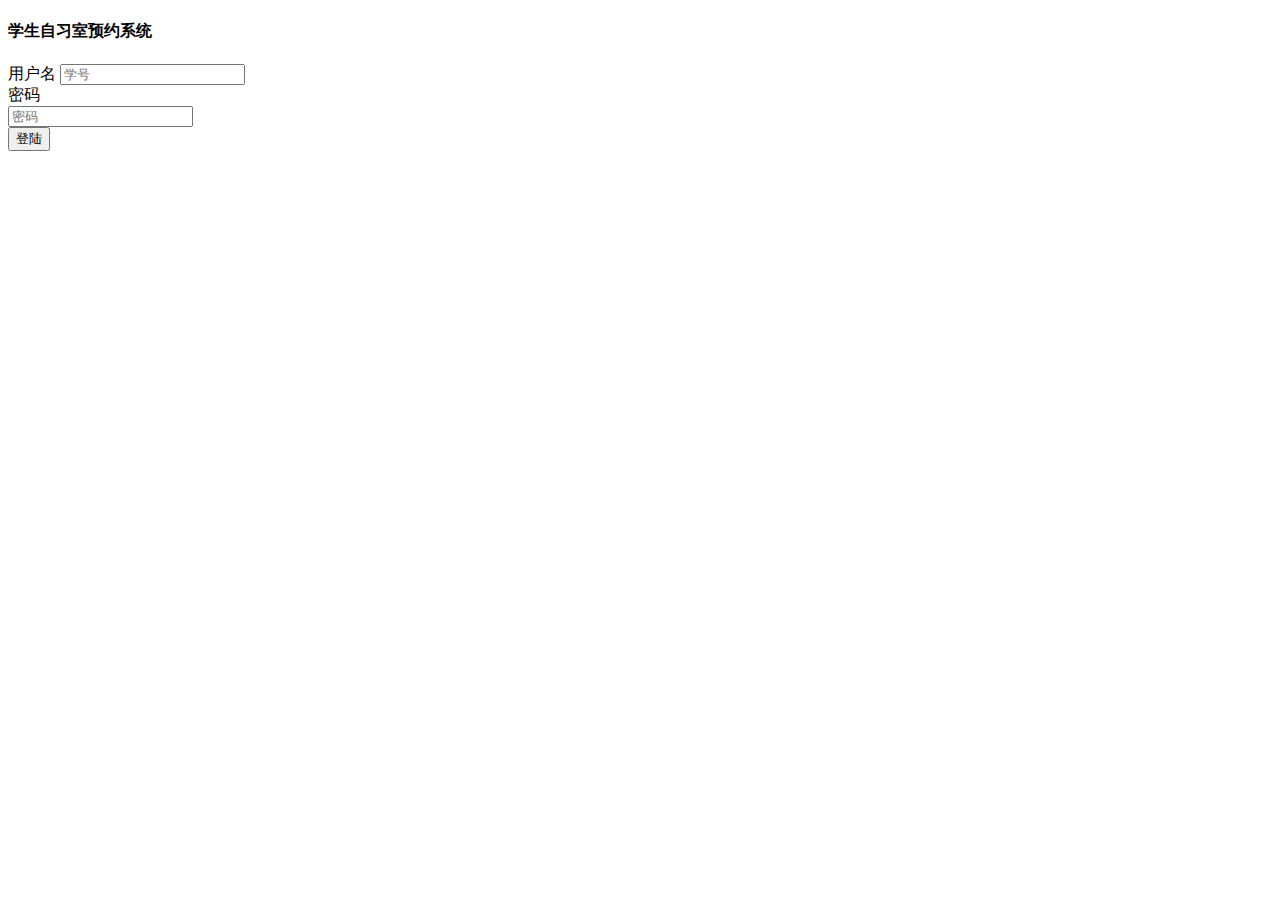
==== src/main/resources/templates/login.html @ 6ac3a44b "complete SPMF-1 / feat: 实现登录界面。" ====
<!DOCTYPE html>
<html lang="en" xmlns:th="http://www.thymeleaf.org">

<head>
    <meta charset="utf-8">
    <meta http-equiv="X-UA-Compatible" content="IE=edge">
    <meta name="viewport" content="width=device-width, initial-scale=1">
    <title>登陆-自习预约管理系统</title>
    <!-- Favicon icon -->
    <link rel="icon" type="image/png" href="assets/images/favicon-32x32.png">
    <!-- Base Styling  -->
    <link rel="stylesheet" th:href="@{/assets/main/css/fonts.css}">
    <link rel="stylesheet" th:href="@{/assets/main/css/style.css}">
</head>

<body>
<div id="main-wrapper" class="show" style="background: url(static/assets/images/bg.jpg)">

    <div class="login-tabib">
        <div>
            <div class="login-main">
                <form class="theme-form" th:action="@{/logincheck}">
                    <h4 class="text-center">学生自习室预约系统</h4>
                    <div class="form-group m-b-10">
                        <label class="col-form-label">用户名</label>
                        <input class="form-control" type="text" placeholder="学号" name="username">
                    </div>
                    <div class="form-group m-b-10">
                        <label class="col-form-label">密码</label>
                        <div class="form-input position-relative">
                            <input class="form-control" type="password" placeholder="密码" name="password">
                            <div class="show-hide"><span class="show"></span></div>
                        </div>
                    </div>
                    <div class="form-group mb-0">
                        <div class="mt-3">
                            <button class="btn btn-primary w-100" type="submit">登陆</button>
                        </div>
                    </div>
                    <p style="color: red" th:text="${msg}" th:if="${not #strings.isEmpty(msg)}" class="text-center"></p>
                </form>
            </div>
        </div>
    </div>

</div>

<!-- JQuery v3.5.1 -->
<script src="assets/plugins/jquery/jquery.min.js"></script>

<!-- popper js -->
<script src="assets/plugins/popper/popper.min.js"></script>

<!-- Bootstrap -->
<script src="assets/plugins/bootstrap/js/bootstrap.js"></script>

<!-- Moment -->
<script src="assets/plugins/moment/moment.min.js"></script>

<!-- Date Range Picker -->
<script src="assets/plugins/daterangepicker/daterangepicker.min.js"></script>

<!-- Main Custom JQuery -->
<script src="assets/js/toggleFullScreen.js"></script>
<script src="assets/js/main.js"></script>

</body>

</html>
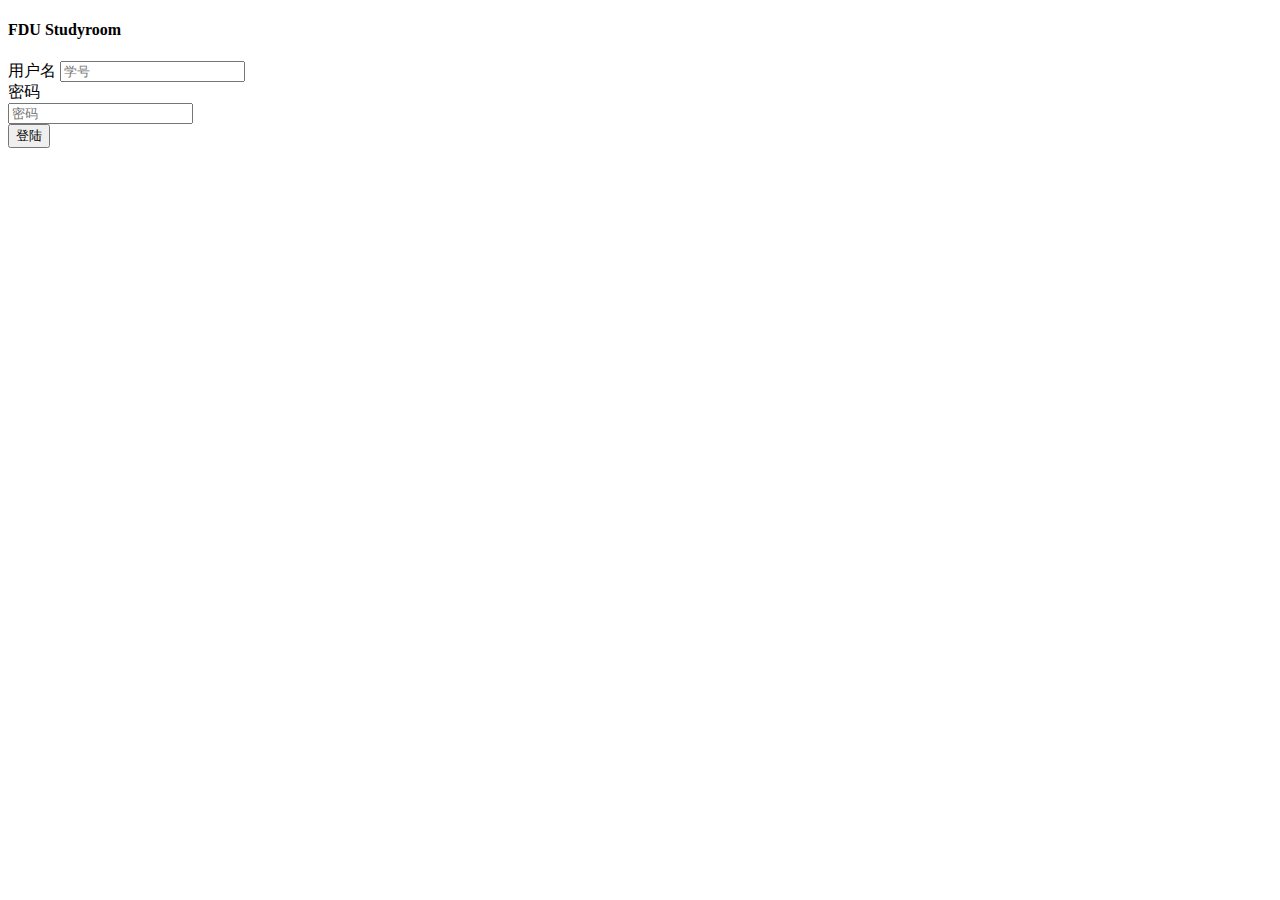
==== commit 77974f9d: "improve: 优化界面显示效果。" ====
--- a/src/main/resources/templates/login.html
+++ b/src/main/resources/templates/login.html
@@ -20,7 +20,7 @@
         <div>
             <div class="login-main">
                 <form class="theme-form" th:action="@{/logincheck}">
-                    <h4 class="text-center">学生自习室预约系统</h4>
+                    <h4 class="text-center">FDU Studyroom</h4>
                     <div class="form-group m-b-10">
                         <label class="col-form-label">用户名</label>
                         <input class="form-control" type="text" placeholder="学号" name="username">
